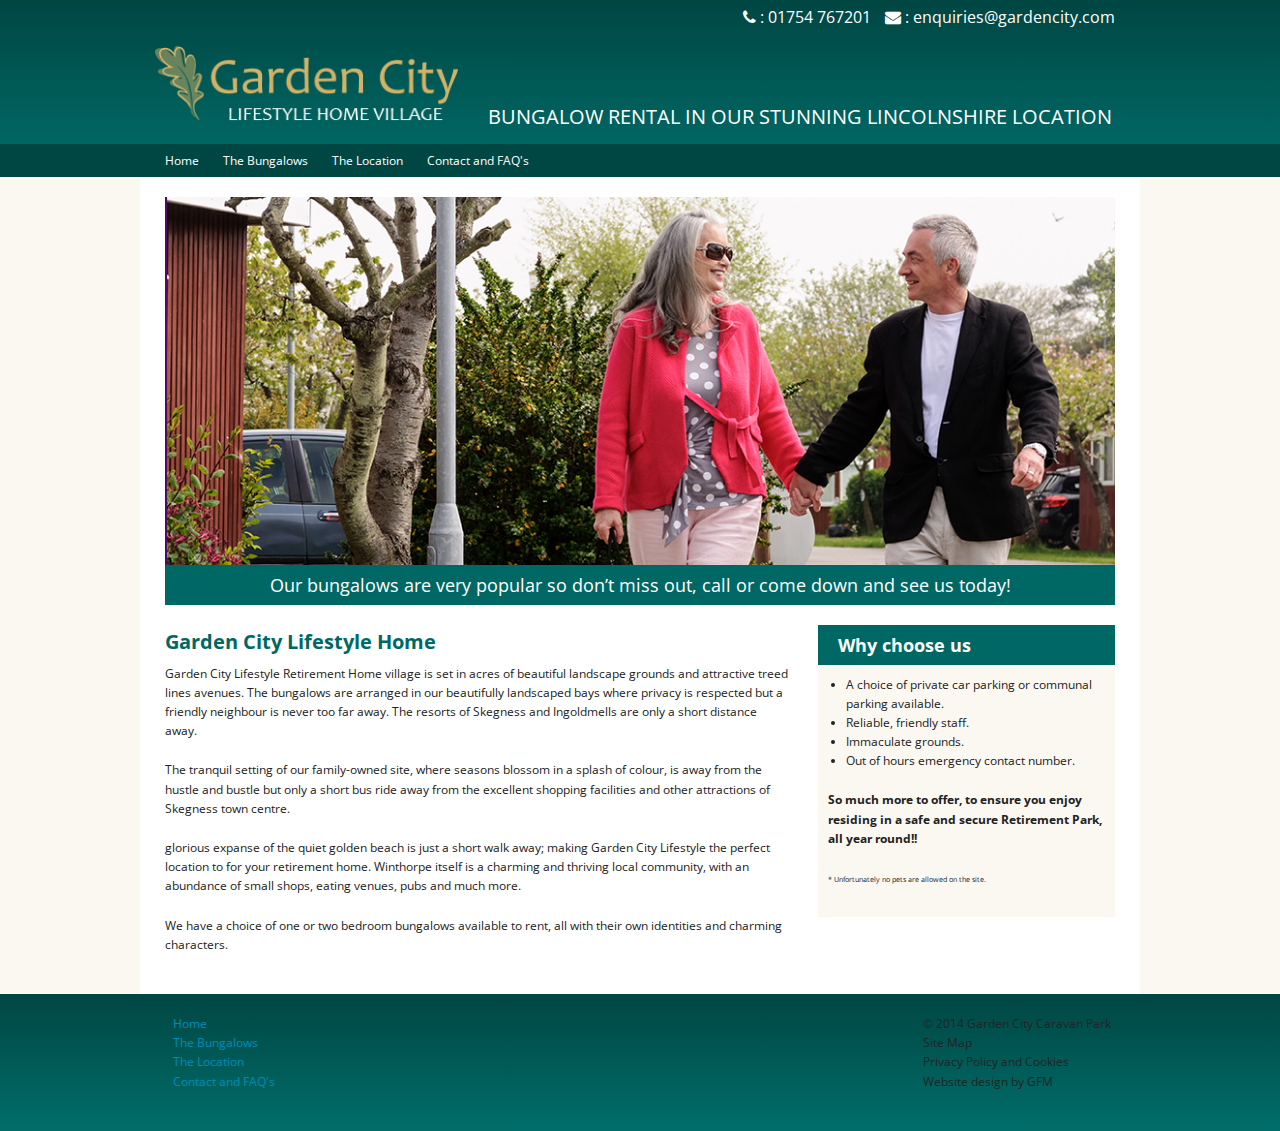
==== index.html @ b7b7768f "file upload" ====
<!doctype html>
<html class="no-js" lang="en">
  <head>
    <meta charset="utf-8" />
    <meta name="viewport" content="width=device-width, initial-scale=1.0" />
    <title>Garden City Holiday Village</title>
    <link rel="stylesheet" href="https://maxcdn.bootstrapcdn.com/font-awesome/4.4.0/css/font-awesome.min.css">
    <link href='https://fonts.googleapis.com/css?family=Open+Sans:400,600,700' rel='stylesheet' type='text/css'>
    <link rel="stylesheet" href="css/foundation.css" />
    <link rel="stylesheet" href="sass/main.css">
    <script src="js/vendor/modernizr.js"></script>
  </head>
  <body>

  <header>
    <div class="row">
      <div class="medium-6 small-12 medium-offset-6 right columns contact-head">
        <p class="phone"><i class="fa fa-phone"></i> : 01754 767201</p>
        <p class="email"><i class="fa fa-envelope"></i> : enquiries@gardencity.com </p>
      </div>
    </div>
    <div class="row">
      <div class="medium-4 small-12 columns logo">
        <img src="img/logo.png" alt="">
      </div>
      <div class="medium-8 small-12 columns tag-line">
        <p>BUNGALOW RENTAL IN OUR STUNNING LINCOLNSHIRE LOCATION</p>
      </div>
    </div>
    <div class= "nav">
      <div class="row">
        <nav class="medium-12 column">
          <div class="mobile-nav">
            <a href="#" id="mobile-nav"><span>Menu</span></a>
          </div>
          <ul>
            <li><a href="index.html">Home</a></li>
            <li><a href="bungalows.html">The Bungalows</a></li>
            <li><a href="location.html">The Location</a></li>
            <li><a href="contact.html">Contact and FAQ's</a></li>
          </ul>
        </nav>
      </div>
    </div>
    
  </header>

  <section class="main">

    <div class="row content">
      <div class="small-12 column slider">
        <img src="img/slider.png" alt="">
        <div class="img-title">
          <p>Our bungalows are very popular so don’t miss out, call or come down and see us today!</p>
        </div>
      </div>

      <div class="medium-8 small-12 columns">
        <h1>Garden City Lifestyle Home </h1>
        <p>Garden City Lifestyle Retirement Home village is set in acres of beautiful landscape grounds and attractive treed lines avenues.  The bungalows are arranged in our beautifully landscaped bays where privacy is respected but a friendly neighbour is never too far away. The resorts of Skegness and Ingoldmells are only a short distance away.</p>

        <p>The tranquil setting of our family-owned site, where seasons blossom in a splash of colour, is away from the hustle and bustle but only a short bus ride away from the excellent shopping facilities and other attractions of Skegness town centre.</p>

        <p>glorious expanse of the quiet golden beach is just a short walk away; making  Garden City Lifestyle the perfect location to for your retirement home. Winthorpe itself is a charming and thriving local community, with an abundance of small shops, eating venues, pubs and much more.</p>

        <p>We have a choice of one or two bedroom bungalows available to rent, all  with their own identities and charming characters.</p>
      </div>
      <div class="medium-4 small-12 columns sidebar__outer">

        <div class="sidebar__header">
          <h2>Why choose us</h2>
        </div>
        <div class="sidebar__inner">          
          <ul>
            <li>A choice of private car parking or communal parking available.</li>
            <li>Reliable, friendly staff.</li>
            <li>Immaculate grounds.</li>
            <li>Out of hours emergency contact number.</li>
          </ul>
          <p>
            <strong>So much more to offer, to ensure you enjoy residing in a safe and secure Retirement Park, all year round!!</strong>
          </p>
          <p><small>* Unfortunately no pets are allowed on the site.</small></p>
        </div>
        
      </div>
    </div>

    
  </section>
  
  <footer>

    <div class="row">
      <div class="medium-3 small-12 columns">
        <ul>
          <li><a href="index.html">Home</a></li>
          <li><a href="bungalows.html">The Bungalows</a></li>
          <li><a href="location.html">The Location</a></li>
          <li><a href="contact.html">Contact and FAQ's</a></li>
        </ul>
      </div>
      <div class="medium-3 small-12 columns">
        <ul>
          <li><a href=""></a></li>
          <li><a href=""></a></li>
        </ul>
      </div>
      <div class="medium-3 small-12 columns"></div>
      <div class="medium-3 small-12 columns">
        <ul>
          <li>© 2014 Garden City Caravan Park </li>
          <li>Site Map</li>
          <li>Privacy Policy and Cookies </li>
          <li>Website design by GFM</li>
        </ul>
      </div>
    </div>
    
  </footer>

    
    <script src="js/vendor/jquery.js"></script>
    <script src="js/foundation.min.js"></script>
    <script>
      $(document).foundation();
    </script>

    <script>
      $( "#mobile-nav" ).click(function() {
        $( "nav ul" ).slideToggle("show");
      });
    </script>
  </body>
</html>
---- sass/main.css ----
body {
  background: #fbf8f2;
  font-family: 'Open Sans', Arial, serif;
}

h1,
h2,
h3,
h4,
p,
ul,
li {
  font-family: 'Open Sans', Arial, serif;
}

h1 {
  font-weight: bold;
  font-size: 20px;
  color: #006864;
}


p, li, dl {
  font-size: 12px;
}

p.quote {
  font-size: 20px;
  color: #006864;
  font-style: italic;
}

p.quote:before,
p.quote:after {
  content:'"';
}

.content {
  padding: 20px 10px;
  background: #fff;
}

.slider .img-title {
  background: #006864;
  color: #fff;
  text-align: center;
}

.slider .img-title p {
  font-size: 18px;
  line-height: 40px;
}

.location-img {
  margin-bottom: 20px;
}

.location-img img {
  width: 100%;
}

.bungalow {
  position: relative;
  margin-bottom: 20px;
}

.bungalow img {
  width: 100%;
}

.bungalow-copy {
  position: absolute;
  bottom: 0;
  display: block;
  padding:10px 20px;
  background: rgba(0,71,68,0.8);
  left: 0.9375rem;
  right: 0.9375rem;
}

.bungalow-copy span {
  width: 100%;
  color: #fff;
}

.bungalow-copy span.title {
  display: block;
  font-weight: bold;
}

.bungalow-copy span.rooms,
.bungalow-copy span.price {
  display: inline-block;
  width: 50%
}

.bungalow-copy span.price {
  float: right;
  text-align: right;
}

.accordion .accordion-navigation > a, 
.accordion dd > a {
  font-size: 12px;
  font-weight: 600;
  background: #004744;
  color: #fff;
  margin: 1px 0;
  padding: 10px;
  position: relative;
}

.accordion .accordion-navigation > a span, 
.accordion dd > a span {
  width: 90%;
  display: block;
}

.accordion .accordion-navigation > a span:after, 
.accordion dd > a span:after {
  content: "\f078";
  font-family: FontAwesome;
  font-style: normal;
  font-weight: normal;
  text-decoration: inherit;
/*--adjust as necessary--*/
  color: #fff;
  font-size: 12px;
  position: absolute;
  right: 10px;
  top: 10px;
}

.accordion .accordion-navigation > a:hover, 
.accordion dd > a:hover {
  background: #004744;
}

.accordion .accordion-navigation.active > a, 
.accordion dd.active > a {
  background: #004744;
  color: #fff;
  position:relative;
}

.accordion .accordion-navigation.active > a span:after, 
.accordion dd.active > a span:after {
  content: "\f077";
  font-family: FontAwesome;
  font-style: normal;
  font-weight: normal;
  text-decoration: inherit;
/*--adjust as necessary--*/
  color: #fff;
  font-size: 12px;
  position: absolute;
  right: 10px;
  top: 10px;
}

.accordion .accordion-navigation > .content, .accordion dd > .content {
  padding: 10px;
  position:relative;
}

.google-maps {
  position: relative;
  padding-bottom: 75%; // This is the aspect ratio
  height: 0;
  overflow: hidden;
}

.google-maps iframe {
  position: absolute;
  top: 0;
  left: 0;
  width: 100% !important;
  height: 100% !important;
}

header {
  background: #004643;
  background: -moz-linear-gradient(top, #004643 0%, #006e6a 100%);
  background: -webkit-gradient(linear, left top, left bottom, color-stop(0%,#004643), color-stop(100%,#006e6a));
  background: -webkit-linear-gradient(top, #004643 0%,#006e6a 100%); 
  background: -o-linear-gradient(top, #004643 0%,#006e6a 100%); 
  background: -ms-linear-gradient(top, #004643 0%,#006e6a 100%);
  background: linear-gradient(to bottom, #004643 0%,#006e6a 100%);
  filter: progid:DXImageTransform.Microsoft.gradient( startColorstr='#004643', endColorstr='#006e6a',GradientType=0 );
}

header p.phone,
header p.email {
  display: inline-block;
  color: #fff;
  margin: 5px 10px 10px 0;
  font-size: 16px;
}

.contact-head {
  text-align: right;
}

.tag-line, 
.logo {
  position: relative;
  font-family: 'Helvetica', Arial, serif;
  font-weight: bold;
  color: #fff;
  margin: 5px auto 8px;
}
 
.tag-line p,
.logo p {
  position: absolute;
  top: 55px;
  font-size: 20px;
}

.nav {
  background: #004744;
  margin-top: 15px;
}

.nav .mobile-nav {
  display: none;
}

.nav ul {
  padding: 0;
  margin: 0;
}

.nav li {
  display: inline-block;
}
    
.nav li a {
  line-height: 33px; 
  padding: 0 10px;
  color: #fff;
  display: block;
}

.nav li a:hover {
  background: #d1b26c;
}

.sidebar__inner {
  background: #fbf8f2;
  padding: 10px;
}

.sidebar__header {
  background: #006864;
}

.sidebar__header h2 {
  font-size: 18px;
  font-weight: bold;
  line-height: 40px;
  color: #fff;
  margin: 0 20px;
}

footer {
  background: #004643;
  background: -moz-linear-gradient(top, #004643 0%, #006e6a 100%);
  background: -webkit-gradient(linear, left top, left bottom, color-stop(0%,#004643), color-stop(100%,#006e6a));
  background: -webkit-linear-gradient(top, #004643 0%,#006e6a 100%); 
  background: -o-linear-gradient(top, #004643 0%,#006e6a 100%); 
  background: -ms-linear-gradient(top, #004643 0%,#006e6a 100%);
  background: linear-gradient(to bottom, #004643 0%,#006e6a 100%);
  filter: progid:DXImageTransform.Microsoft.gradient( startColorstr='#004643', endColorstr='#006e6a',GradientType=0 );
  padding: 20px 0;
}

footer ul {
  list-style: none;
}

@media screen and (max-width:991px) {
  .nav .mobile-nav {
    display: block;
  }

  .nav .mobile-nav a {
    color: #fff;
    font-size: 24px;
  }

  .nav .mobile-nav a span {
    font-size: 20px;
  }

  .nav ul {
    display: none;
  }

  .nav li {
    display: block;
  }
  .nav li a {
    line-height: 33px; 
    padding: 0;
    color: #fff;
    display: block;
  }
  .nav li a:hover {
    background: transparent;
    text-decoration: underline;
  }

  .tag-line {
    display: none;
  }
}
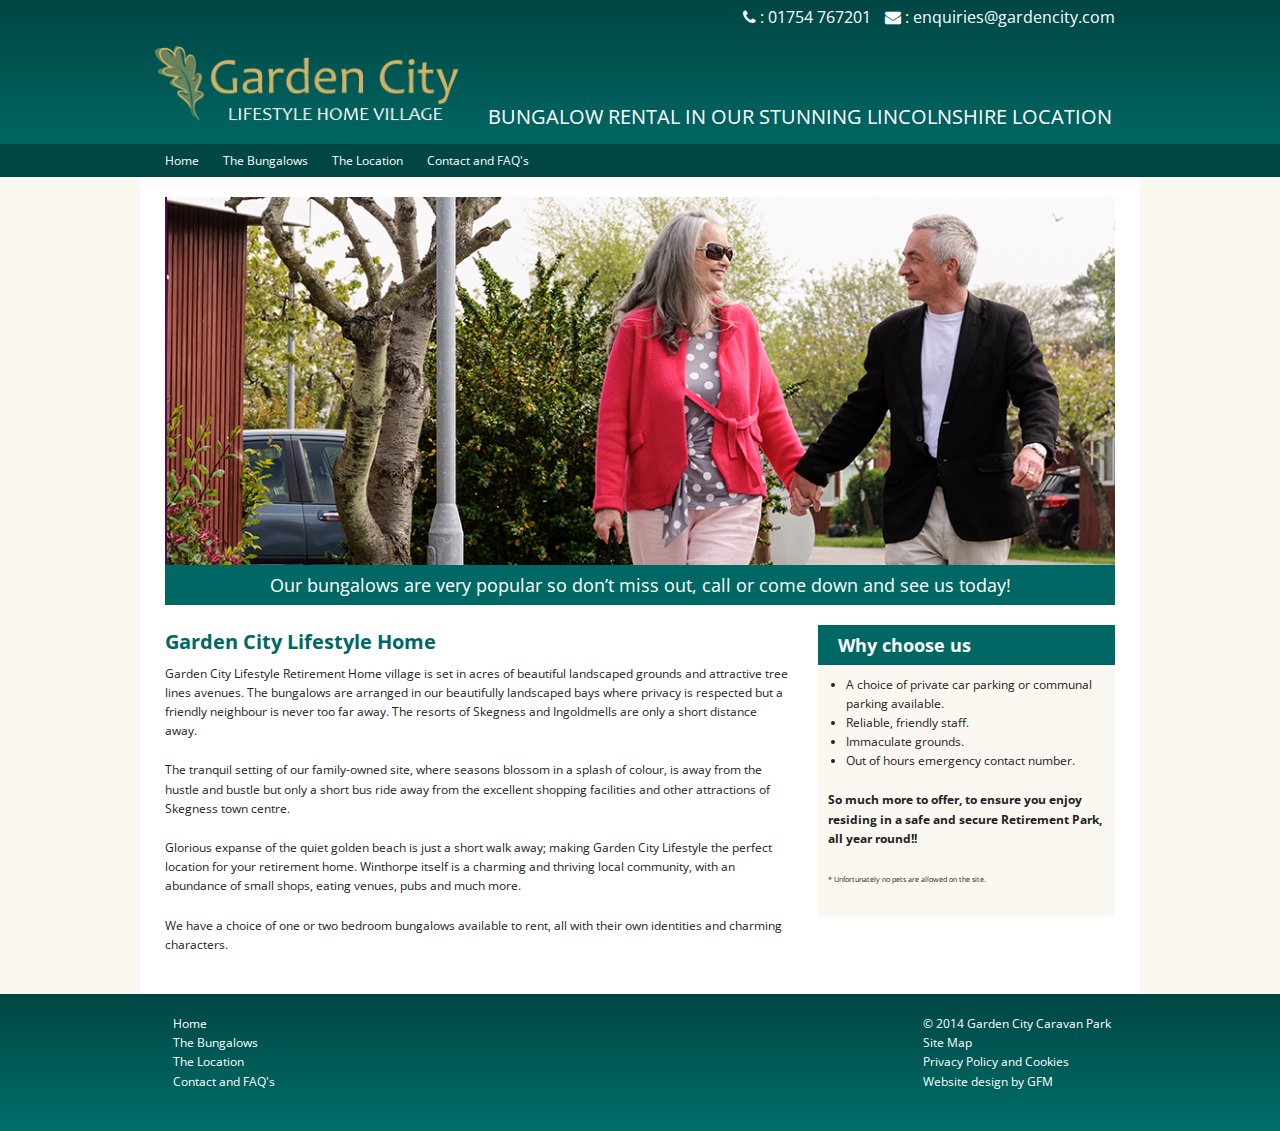
==== commit e4890e61: "copy changes" ====
--- a/index.html
+++ b/index.html
@@ -57,11 +57,11 @@
 
       <div class="medium-8 small-12 columns">
         <h1>Garden City Lifestyle Home </h1>
-        <p>Garden City Lifestyle Retirement Home village is set in acres of beautiful landscape grounds and attractive treed lines avenues.  The bungalows are arranged in our beautifully landscaped bays where privacy is respected but a friendly neighbour is never too far away. The resorts of Skegness and Ingoldmells are only a short distance away.</p>
+        <p>Garden City Lifestyle Retirement Home village is set in acres of beautiful landscaped grounds and attractive tree lines avenues.  The bungalows are arranged in our beautifully landscaped bays where privacy is respected but a friendly neighbour is never too far away. The resorts of Skegness and Ingoldmells are only a short distance away.</p>
 
         <p>The tranquil setting of our family-owned site, where seasons blossom in a splash of colour, is away from the hustle and bustle but only a short bus ride away from the excellent shopping facilities and other attractions of Skegness town centre.</p>
 
-        <p>glorious expanse of the quiet golden beach is just a short walk away; making  Garden City Lifestyle the perfect location to for your retirement home. Winthorpe itself is a charming and thriving local community, with an abundance of small shops, eating venues, pubs and much more.</p>
+        <p>Glorious expanse of the quiet golden beach is just a short walk away; making  Garden City Lifestyle the perfect location for your retirement home. Winthorpe itself is a charming and thriving local community, with an abundance of small shops, eating venues, pubs and much more.</p>
 
         <p>We have a choice of one or two bedroom bungalows available to rent, all  with their own identities and charming characters.</p>
       </div>
--- a/sass/main.css
+++ b/sass/main.css
@@ -273,6 +273,11 @@
   background: linear-gradient(to bottom, #004643 0%,#006e6a 100%);
   filter: progid:DXImageTransform.Microsoft.gradient( startColorstr='#004643', endColorstr='#006e6a',GradientType=0 );
   padding: 20px 0;
+  color: #fff;
+}
+
+footer a {
+  color: #fff;
 }
 
 footer ul {
